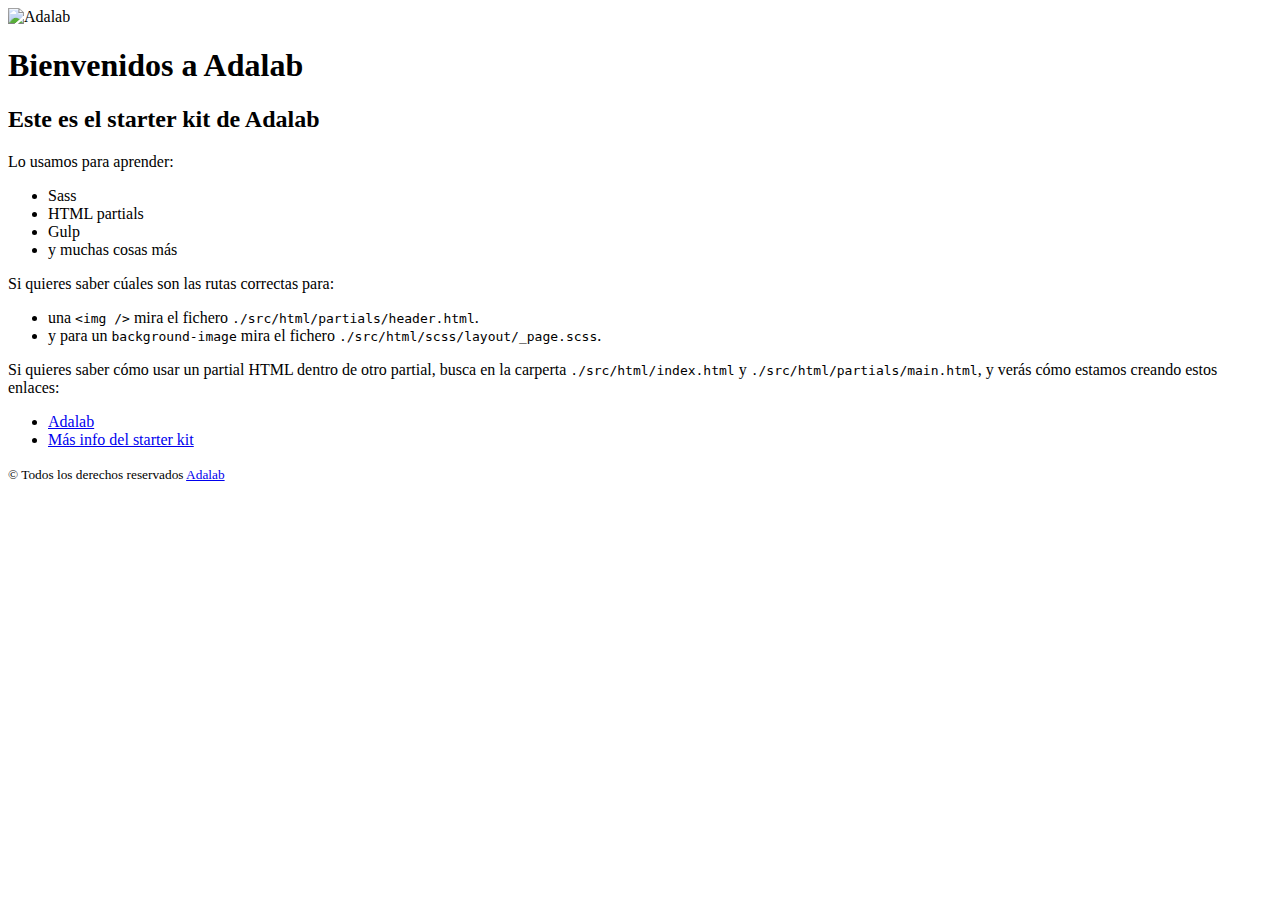
==== docs/index.html @ 9b0efe2e "Initial commit" ====
<!DOCTYPE html>
<html lang="es">
  <head>
    <meta charset="UTF-8" />
    <meta name="viewport" content="width=device-width, initial-scale=1" />
    <title>Adalab Web Starter Kit</title>
    <link href="https://fonts.googleapis.com/css?family=Roboto&display=swap" rel="stylesheet" />
    <link rel="stylesheet" href="./assets/css/main.css" />
    <link rel="icon" href="./assets/images/favicon.png" />
  </head>

  <body>
    <div class="page">
      <header class="page__header">
        <img src="./assets/images/logo-adalab.png" alt="Adalab">
        <h1>Bienvenidos a Adalab</h1>
      </header>

      <main class="page__main">
        <h2>Este es el starter kit de Adalab</h2>
        <p>Lo usamos para aprender:</p>
        <ul class="main__list">
          <li>Sass</li>
          <li>HTML partials</li>
          <li>Gulp</li>
          <li>y muchas cosas más</li>
        </ul>
        <p>Si quieres saber cúales son las rutas correctas para:</p>
        <ul class="main__list">
          <li>
            una <code class="code">&lt;img /&gt;</code> mira el fichero
            <code class="code">./src/html/partials/header.html</code>.
          </li>
          <li>
            y para un <code class="code">background-image</code> mira el fichero
            <code class="code">./src/html/scss/layout/_page.scss</code>.
          </li>
        </ul>
        <p>
          Si quieres saber cómo usar un partial HTML dentro de otro partial, busca en la carperta
          <code class="code">./src/html/index.html</code> y
          <code class="code">./src/html/partials/main.html</code>, y verás cómo estamos creando estos
          enlaces:
        </p>
        <ul class="main__list">
          <li>
            <a class="link__adalab" href="https://adalab.es">Adalab</a>

          </li>
          <li>
            <a class="" href="./more-info.html">Más info del starter kit</a>

          </li>
        </ul>
      </main>

      <footer class="page__footer">
        <small>
          &copy; Todos los derechos reservados
          <a class="link__adalab" href="https://adalab.es">Adalab</a>

        </small>
      </footer>

    </div>
    <script src="./assets/js/main.js"></script>
  </body>
</html>
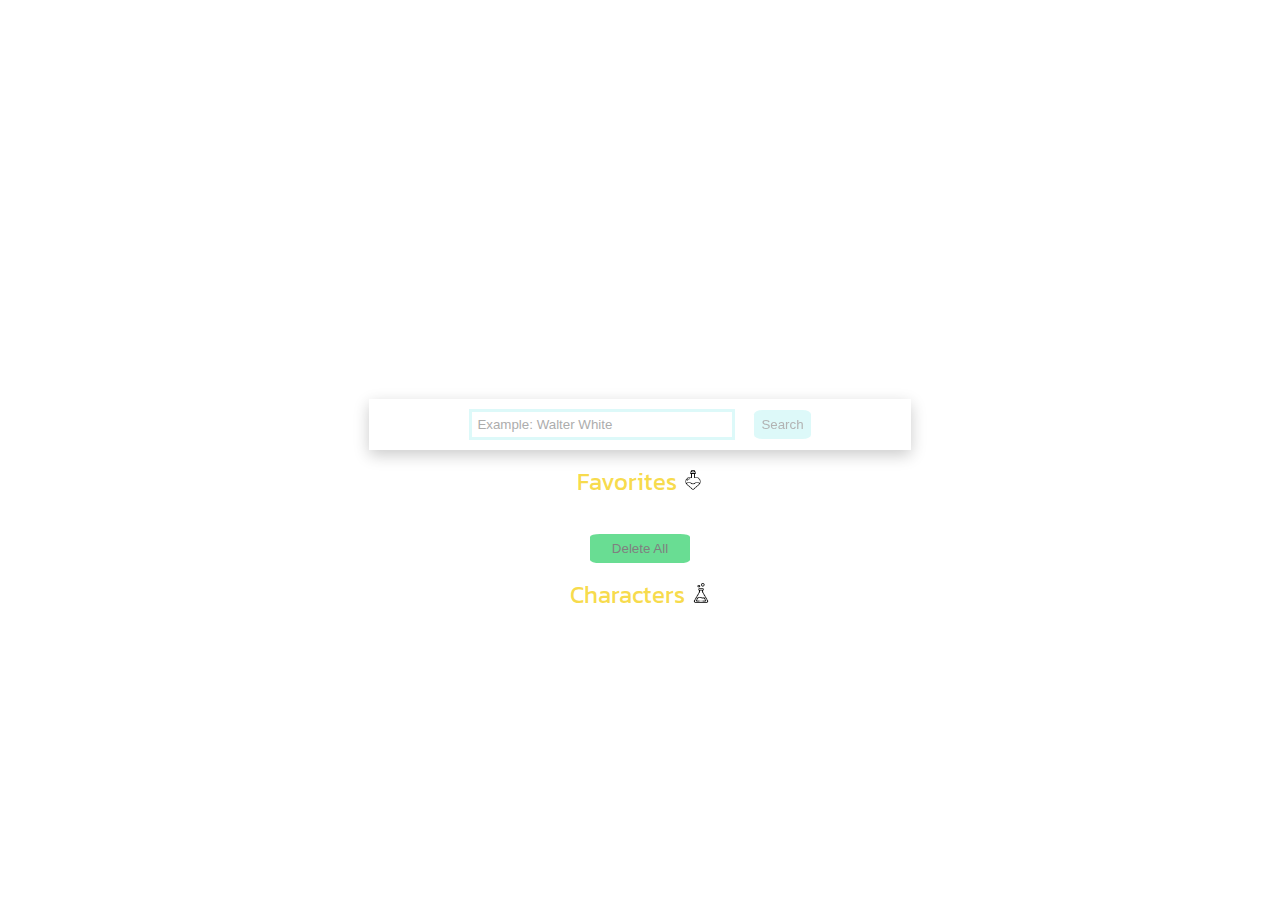
==== commit b4b4bcdc: "add main css" ====
--- a/docs/index.html
+++ b/docs/index.html
@@ -1,68 +1,38 @@
 <!DOCTYPE html>
-<html lang="es">
-  <head>
-    <meta charset="UTF-8" />
-    <meta name="viewport" content="width=device-width, initial-scale=1" />
-    <title>Adalab Web Starter Kit</title>
-    <link href="https://fonts.googleapis.com/css?family=Roboto&display=swap" rel="stylesheet" />
-    <link rel="stylesheet" href="./assets/css/main.css" />
-    <link rel="icon" href="./assets/images/favicon.png" />
-  </head>
+<html lang="en">
+<head>
+    <meta charset="UTF-8">
+    <meta http-equiv="X-UA-Compatible" content="IE=edge">
+    <meta name="viewport" content="width=device-width, initial-scale=1.0">
+    <link rel="preconnect" href="https://fonts.googleapis.com">
+    <link rel="preconnect" href="https://fonts.gstatic.com" crossorigin>
+    <link href="https://fonts.googleapis.com/css2?family=Kanit:wght@400;700&display=swap" rel="stylesheet">
 
-  <body>
-    <div class="page">
-      <header class="page__header">
-        <img src="./assets/images/logo-adalab.png" alt="Adalab">
-        <h1>Bienvenidos a Adalab</h1>
-      </header>
-
-      <main class="page__main">
-        <h2>Este es el starter kit de Adalab</h2>
-        <p>Lo usamos para aprender:</p>
-        <ul class="main__list">
-          <li>Sass</li>
-          <li>HTML partials</li>
-          <li>Gulp</li>
-          <li>y muchas cosas más</li>
-        </ul>
-        <p>Si quieres saber cúales son las rutas correctas para:</p>
-        <ul class="main__list">
-          <li>
-            una <code class="code">&lt;img /&gt;</code> mira el fichero
-            <code class="code">./src/html/partials/header.html</code>.
-          </li>
-          <li>
-            y para un <code class="code">background-image</code> mira el fichero
-            <code class="code">./src/html/scss/layout/_page.scss</code>.
-          </li>
-        </ul>
-        <p>
-          Si quieres saber cómo usar un partial HTML dentro de otro partial, busca en la carperta
-          <code class="code">./src/html/index.html</code> y
-          <code class="code">./src/html/partials/main.html</code>, y verás cómo estamos creando estos
-          enlaces:
-        </p>
-        <ul class="main__list">
-          <li>
-            <a class="link__adalab" href="https://adalab.es">Adalab</a>
-
-          </li>
-          <li>
-            <a class="" href="./more-info.html">Más info del starter kit</a>
-
-          </li>
-        </ul>
-      </main>
-
-      <footer class="page__footer">
-        <small>
-          &copy; Todos los derechos reservados
-          <a class="link__adalab" href="https://adalab.es">Adalab</a>
-
-        </small>
-      </footer>
-
-    </div>
+    <link rel="stylesheet" href="./assets/css/main.css">
+    <title>Evaluación Final Módulo 2 Mireia Maldonado</title>
+</head>
+<body>
+    <header class="header">
+        <section class="header__search">
+            <form action="">
+            <label for="search"></label>
+            <input type="text" name="search" class="header__input js-searchInput" placeholder="Example: Walter White">
+            <button class="js-searchBtn header__btn">Search</button>
+        <section>
+        </form>
+    </header>
+  
+    <main class="js-main">
+        <section class="js-favSection favsCharacters hidden">
+            <h2 class="allCharacters__title">Favorites <img class="allCharacters__title--icon" src="./assets/images/favCharactersIcon.png" alt="chemistry heart shape"></h2>
+            <ul class="js-favCharactersList favsCharacters__list"></ul>
+        </section>
+        <section class="allCharacters">
+            <h2 class="allCharacters__title">Characters <img class="allCharacters__title--icon" src="./assets/images/charactersIcon.png" alt="chemistry"></h2>
+            <ul class="allCharacters__list js-allCharactersList"></ul>
+        </section>
+    </main>
+ 
     <script src="./assets/js/main.js"></script>
-  </body>
-</html>
+</body>
+</html>--- a/docs/assets/css/main.css
+++ b/docs/assets/css/main.css
@@ -0,0 +1 @@
+html,body,div,span,applet,object,iframe,h1,h2,h3,h4,h5,h6,p,blockquote,pre,a,abbr,acronym,address,big,cite,code,del,dfn,em,img,ins,kbd,q,s,samp,small,strike,strong,sub,sup,tt,var,b,u,i,center,dl,dt,dd,ol,ul,li,fieldset,form,label,legend,table,caption,tbody,tfoot,thead,tr,th,td,article,aside,canvas,details,embed,figure,figcaption,footer,header,hgroup,menu,nav,output,ruby,section,summary,time,mark,audio,video{margin:0;padding:0;border:0;font-size:100%;font:inherit;vertical-align:baseline;list-style:none;box-sizing:border-box}article,aside,details,figcaption,figure,footer,header,hgroup,menu,nav,section{display:block}body{line-height:1}ol,ul{list-style:none}blockquote,q{quotes:none}blockquote:before,blockquote:after,q:before,q:after{content:'';content:none}table{border-collapse:collapse;border-spacing:0}.header{background-image:url(../images/header.png);background-size:cover;height:50vh;opacity:0.6;display:flex;flex-direction:column-reverse;align-items:center}.header__search{padding:10px 100px;background-color:white;z-index:1;box-shadow:rgba(0,0,0,0.35) 0px 5px 15px}.header__input{padding:5px;margin-right:15px;width:250px;border:3px solid rgba(91,228,226,0.35)}.header__input:focus{outline:none;border:3px solid rgba(26,234,106,0.722)}.header__btn{background-color:rgba(91,228,226,0.35);color:grey;border-style:none;padding:7px;border-radius:15%}.main{display:grid;grid-template-columns:1fr 3fr}.allCharacters{display:flex;flex-direction:column;align-items:center}.allCharacters__title{margin:20px;color:rgba(246,214,52,0.875);font-size:24px;font-family:"Kanit", sans-serif}.allCharacters__title--icon{width:20px}.allCharacters__list{display:flex;gap:20px;flex-wrap:wrap;justify-content:center}.allCharacters__list--article{box-shadow:rgba(246,214,52,0.875) 2px 2px 9px 3px;display:flex;flex-direction:column;align-items:center;gap:5px;margin-bottom:5px}.allfavs{background-color:pink}.hidden{display:none}.favsCharacters{display:flex;flex-direction:column;align-items:center}.favsCharacters__list{margin-bottom:20px}.favsCharacters__list--article{box-shadow:rgba(182,34,18,0.875) 2px 2px 9px 3px;background-color:rgba(182,34,18,0.875);position:relative;display:flex;flex-direction:column;align-items:center;gap:5px;margin-bottom:5px}.removeFav{position:absolute;right:0;top:0;cursor:pointer;padding:7px;border-radius:60%;background-color:rgba(217,209,209,0.882);font-size:12px;color:white}.resetBtn{width:100px;background-color:rgba(63,212,117,0.78);color:grey;border-style:none;padding:7px;border-radius:10%}
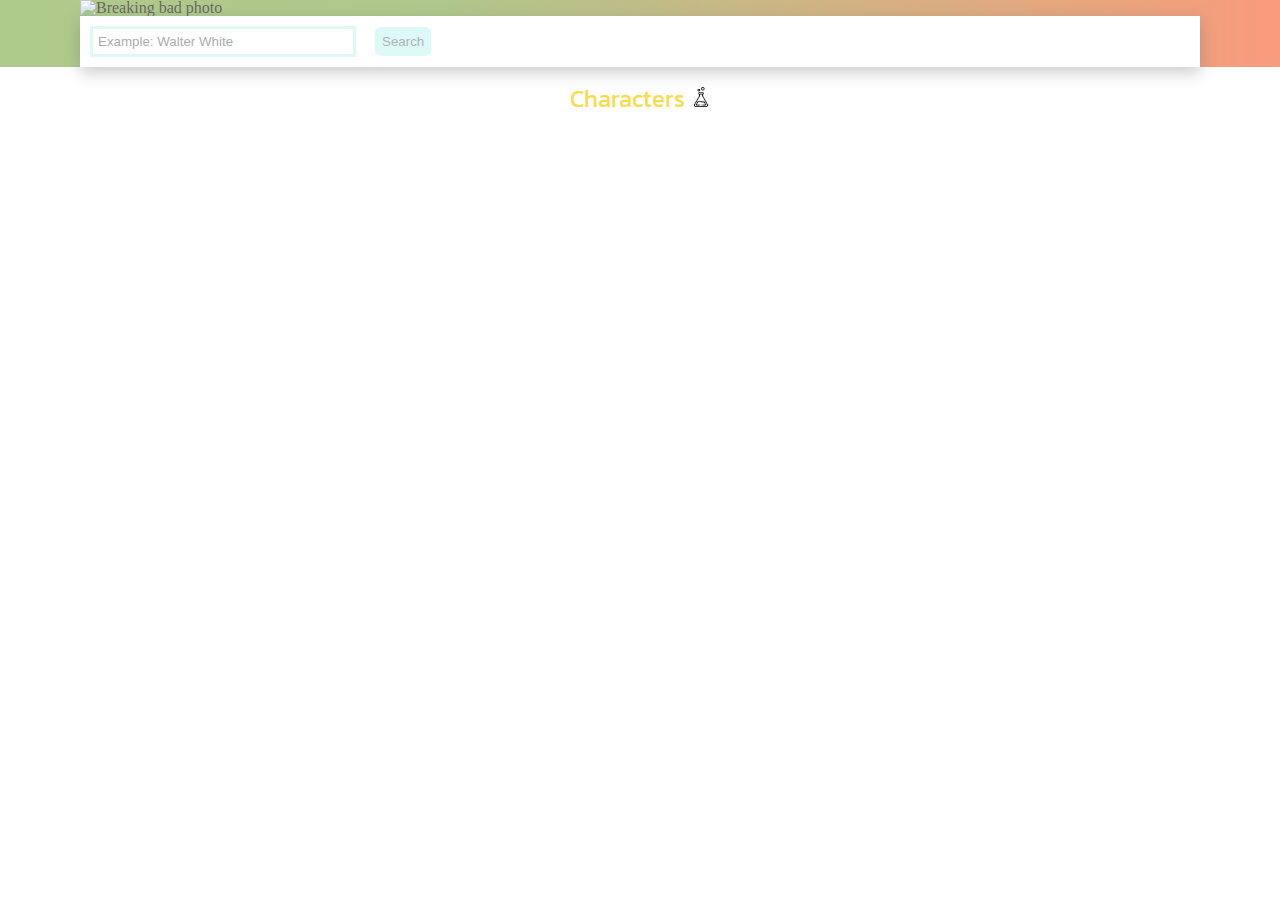
==== commit ba356e00: "Add comments" ====
--- a/docs/index.html
+++ b/docs/index.html
@@ -13,6 +13,7 @@
 </head>
 <body>
     <header class="header">
+        <img class="header__img" src="./assets/images/header.png" alt="Breaking bad photo"/>
         <section class="header__search">
             <form action="">
             <label for="search"></label>
@@ -23,7 +24,7 @@
     </header>
   
     <main class="js-main">
-        <section class="js-favSection favsCharacters hidden">
+        <section class="js-favSection hidden">
             <h2 class="allCharacters__title">Favorites <img class="allCharacters__title--icon" src="./assets/images/favCharactersIcon.png" alt="chemistry heart shape"></h2>
             <ul class="js-favCharactersList favsCharacters__list"></ul>
         </section>
--- a/docs/assets/css/main.css
+++ b/docs/assets/css/main.css
@@ -1 +1 @@
-html,body,div,span,applet,object,iframe,h1,h2,h3,h4,h5,h6,p,blockquote,pre,a,abbr,acronym,address,big,cite,code,del,dfn,em,img,ins,kbd,q,s,samp,small,strike,strong,sub,sup,tt,var,b,u,i,center,dl,dt,dd,ol,ul,li,fieldset,form,label,legend,table,caption,tbody,tfoot,thead,tr,th,td,article,aside,canvas,details,embed,figure,figcaption,footer,header,hgroup,menu,nav,output,ruby,section,summary,time,mark,audio,video{margin:0;padding:0;border:0;font-size:100%;font:inherit;vertical-align:baseline;list-style:none;box-sizing:border-box}article,aside,details,figcaption,figure,footer,header,hgroup,menu,nav,section{display:block}body{line-height:1}ol,ul{list-style:none}blockquote,q{quotes:none}blockquote:before,blockquote:after,q:before,q:after{content:'';content:none}table{border-collapse:collapse;border-spacing:0}.header{background-image:url(../images/header.png);background-size:cover;height:50vh;opacity:0.6;display:flex;flex-direction:column-reverse;align-items:center}.header__search{padding:10px 100px;background-color:white;z-index:1;box-shadow:rgba(0,0,0,0.35) 0px 5px 15px}.header__input{padding:5px;margin-right:15px;width:250px;border:3px solid rgba(91,228,226,0.35)}.header__input:focus{outline:none;border:3px solid rgba(26,234,106,0.722)}.header__btn{background-color:rgba(91,228,226,0.35);color:grey;border-style:none;padding:7px;border-radius:15%}.main{display:grid;grid-template-columns:1fr 3fr}.allCharacters{display:flex;flex-direction:column;align-items:center}.allCharacters__title{margin:20px;color:rgba(246,214,52,0.875);font-size:24px;font-family:"Kanit", sans-serif}.allCharacters__title--icon{width:20px}.allCharacters__list{display:flex;gap:20px;flex-wrap:wrap;justify-content:center}.allCharacters__list--article{box-shadow:rgba(246,214,52,0.875) 2px 2px 9px 3px;display:flex;flex-direction:column;align-items:center;gap:5px;margin-bottom:5px}.allfavs{background-color:pink}.hidden{display:none}.favsCharacters{display:flex;flex-direction:column;align-items:center}.favsCharacters__list{margin-bottom:20px}.favsCharacters__list--article{box-shadow:rgba(182,34,18,0.875) 2px 2px 9px 3px;background-color:rgba(182,34,18,0.875);position:relative;display:flex;flex-direction:column;align-items:center;gap:5px;margin-bottom:5px}.removeFav{position:absolute;right:0;top:0;cursor:pointer;padding:7px;border-radius:60%;background-color:rgba(217,209,209,0.882);font-size:12px;color:white}.resetBtn{width:100px;background-color:rgba(63,212,117,0.78);color:grey;border-style:none;padding:7px;border-radius:10%}
+html,body,div,span,applet,object,iframe,h1,h2,h3,h4,h5,h6,p,blockquote,pre,a,abbr,acronym,address,big,cite,code,del,dfn,em,img,ins,kbd,q,s,samp,small,strike,strong,sub,sup,tt,var,b,u,i,center,dl,dt,dd,ol,ul,li,fieldset,form,label,legend,table,caption,tbody,tfoot,thead,tr,th,td,article,aside,canvas,details,embed,figure,figcaption,footer,header,hgroup,menu,nav,output,ruby,section,summary,time,mark,audio,video{margin:0;padding:0;border:0;font-size:100%;font:inherit;vertical-align:baseline;list-style:none;box-sizing:border-box}article,aside,details,figcaption,figure,footer,header,hgroup,menu,nav,section{display:block}body{line-height:1}ol,ul{list-style:none}blockquote,q{quotes:none}blockquote:before,blockquote:after,q:before,q:after{content:"";content:none}table{border-collapse:collapse;border-spacing:0}.header{opacity:0.6;display:flex;flex-direction:column;align-items:center;background:#7aa73d;background:linear-gradient(90deg, #7aa73d 0%, #7ca43f 35%, #f55925 100%)}.header__img{height:auto;width:25rem}.header__search{width:25rem;padding:10px;background-color:white;z-index:1;box-shadow:rgba(0,0,0,0.35) 0px 5px 15px}.header__input{padding:5px;margin-right:15px;width:250px;border:3px solid rgba(91,228,226,0.35)}.header__input:focus{outline:none;border:3px solid rgba(26,234,106,0.722)}.header__btn{background-color:rgba(91,228,226,0.35);color:grey;border-style:none;padding:7px;border-radius:15%}@media all and (min-width: 768px){.header__img{width:48rem}.header__search{width:48rem}}@media all and (min-width: 1200px){.header__img{width:70rem}.header__search{width:70rem}}.main{width:100%;display:grid;grid-template-columns:1.5fr 2fr;margin-left:20px;margin-right:20px}.allCharacters{display:flex;flex-direction:column;align-items:center}.allCharacters__title{margin-top:20px;margin-bottom:20px;color:rgba(246,214,52,0.875);font-size:24px;font-family:"Kanit", sans-serif}.allCharacters__title--icon{width:20px}.allCharacters__list{display:flex;gap:20px;flex-wrap:wrap;justify-content:center}.allCharacters__list--article{box-shadow:rgba(246,214,52,0.875) 2px 2px 9px 3px;display:flex;flex-direction:column;align-items:center;gap:5px;margin-bottom:5px}.hidden{display:none}.favsCharacters{display:flex;flex-direction:column;align-items:center}.favsCharacters__list{margin-bottom:20px;display:flex;gap:20px}.favsCharacters__list--article{box-shadow:rgba(182,34,18,0.875) 2px 2px 9px 3px;background-color:rgba(182,34,18,0.875);position:relative;display:flex;flex-direction:column;align-items:center;gap:5px;margin-bottom:5px}.favsCharacters__list--articleBtn{box-shadow:rgba(182,34,18,0.875) 2px 2px 9px 3px;background-color:rgba(182,34,18,0.875);position:relative;display:flex;flex-direction:column;align-items:center;gap:5px;margin-bottom:5px}.removeFav{position:absolute;right:0;top:0;cursor:pointer;padding:7px;border-radius:60%;background-color:rgba(217,209,209,0.882);font-size:12px;color:white}.resetBtn{width:100px;background-color:rgba(63,212,117,0.78);color:grey;border-style:none;padding:7px;border-radius:10%}
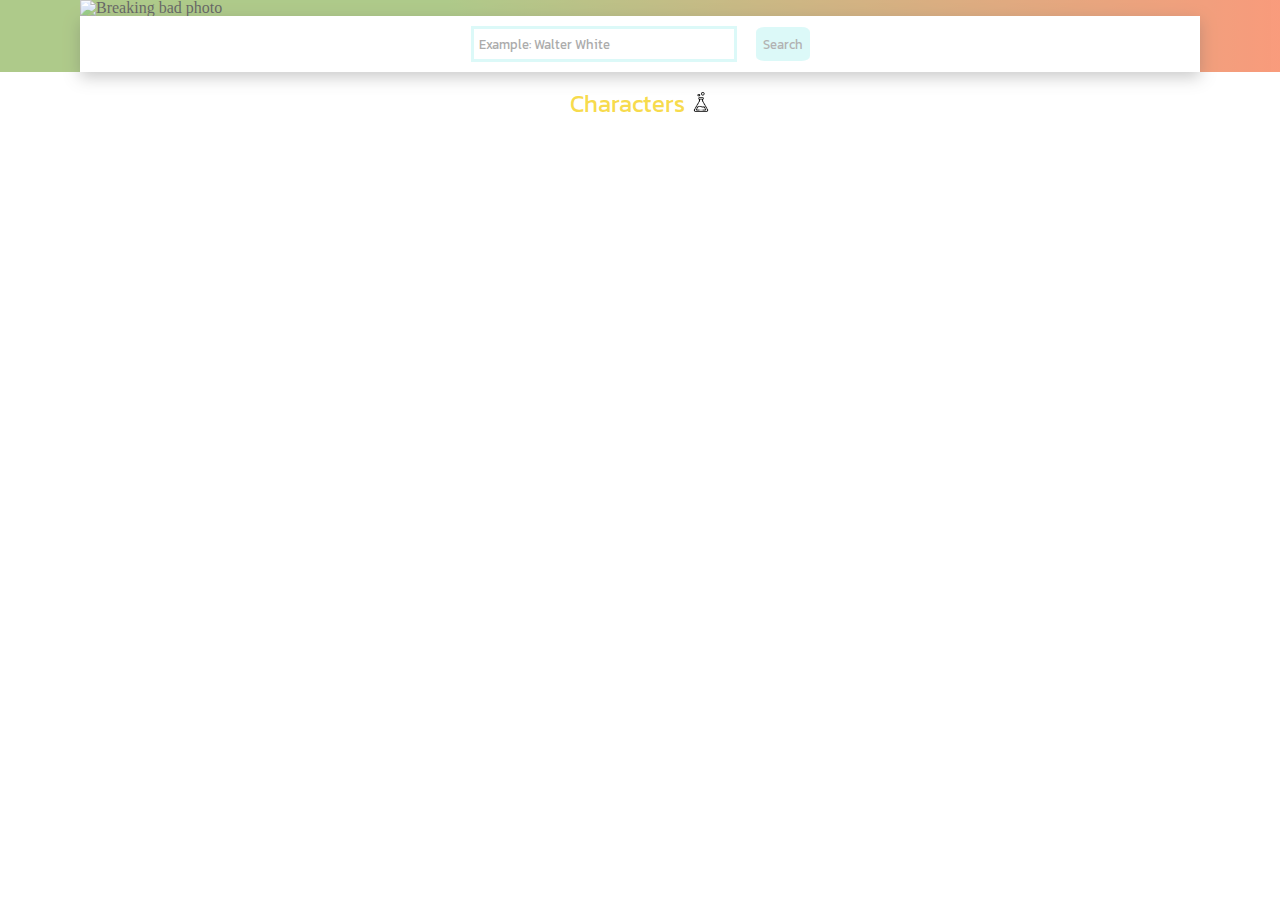
==== commit 06b309e0: "Add hover in buttons" ====
--- a/docs/index.html
+++ b/docs/index.html
@@ -6,6 +6,7 @@
     <meta name="viewport" content="width=device-width, initial-scale=1.0">
     <link rel="preconnect" href="https://fonts.googleapis.com">
     <link rel="preconnect" href="https://fonts.gstatic.com" crossorigin>
+    <link rel="icon" type="image/png" href="./assets/images/favicon.png"/>
     <link href="https://fonts.googleapis.com/css2?family=Kanit:wght@400;700&display=swap" rel="stylesheet">
 
     <link rel="stylesheet" href="./assets/css/main.css">
--- a/docs/assets/css/main.css
+++ b/docs/assets/css/main.css
@@ -1 +1 @@
-html,body,div,span,applet,object,iframe,h1,h2,h3,h4,h5,h6,p,blockquote,pre,a,abbr,acronym,address,big,cite,code,del,dfn,em,img,ins,kbd,q,s,samp,small,strike,strong,sub,sup,tt,var,b,u,i,center,dl,dt,dd,ol,ul,li,fieldset,form,label,legend,table,caption,tbody,tfoot,thead,tr,th,td,article,aside,canvas,details,embed,figure,figcaption,footer,header,hgroup,menu,nav,output,ruby,section,summary,time,mark,audio,video{margin:0;padding:0;border:0;font-size:100%;font:inherit;vertical-align:baseline;list-style:none;box-sizing:border-box}article,aside,details,figcaption,figure,footer,header,hgroup,menu,nav,section{display:block}body{line-height:1}ol,ul{list-style:none}blockquote,q{quotes:none}blockquote:before,blockquote:after,q:before,q:after{content:"";content:none}table{border-collapse:collapse;border-spacing:0}.header{opacity:0.6;display:flex;flex-direction:column;align-items:center;background:#7aa73d;background:linear-gradient(90deg, #7aa73d 0%, #7ca43f 35%, #f55925 100%)}.header__img{height:auto;width:25rem}.header__search{width:25rem;padding:10px;background-color:white;z-index:1;box-shadow:rgba(0,0,0,0.35) 0px 5px 15px}.header__input{padding:5px;margin-right:15px;width:250px;border:3px solid rgba(91,228,226,0.35)}.header__input:focus{outline:none;border:3px solid rgba(26,234,106,0.722)}.header__btn{background-color:rgba(91,228,226,0.35);color:grey;border-style:none;padding:7px;border-radius:15%}@media all and (min-width: 768px){.header__img{width:48rem}.header__search{width:48rem}}@media all and (min-width: 1200px){.header__img{width:70rem}.header__search{width:70rem}}.main{width:100%;display:grid;grid-template-columns:1.5fr 2fr;margin-left:20px;margin-right:20px}.allCharacters{display:flex;flex-direction:column;align-items:center}.allCharacters__title{margin-top:20px;margin-bottom:20px;color:rgba(246,214,52,0.875);font-size:24px;font-family:"Kanit", sans-serif}.allCharacters__title--icon{width:20px}.allCharacters__list{display:flex;gap:20px;flex-wrap:wrap;justify-content:center}.allCharacters__list--article{box-shadow:rgba(246,214,52,0.875) 2px 2px 9px 3px;display:flex;flex-direction:column;align-items:center;gap:5px;margin-bottom:5px}.hidden{display:none}.favsCharacters{display:flex;flex-direction:column;align-items:center}.favsCharacters__list{margin-bottom:20px;display:flex;gap:20px}.favsCharacters__list--article{box-shadow:rgba(182,34,18,0.875) 2px 2px 9px 3px;background-color:rgba(182,34,18,0.875);position:relative;display:flex;flex-direction:column;align-items:center;gap:5px;margin-bottom:5px}.favsCharacters__list--articleBtn{box-shadow:rgba(182,34,18,0.875) 2px 2px 9px 3px;background-color:rgba(182,34,18,0.875);position:relative;display:flex;flex-direction:column;align-items:center;gap:5px;margin-bottom:5px}.removeFav{position:absolute;right:0;top:0;cursor:pointer;padding:7px;border-radius:60%;background-color:rgba(217,209,209,0.882);font-size:12px;color:white}.resetBtn{width:100px;background-color:rgba(63,212,117,0.78);color:grey;border-style:none;padding:7px;border-radius:10%}
+html,body,div,span,applet,object,iframe,h1,h2,h3,h4,h5,h6,p,blockquote,pre,a,abbr,acronym,address,big,cite,code,del,dfn,em,img,ins,kbd,q,s,samp,small,strike,strong,sub,sup,tt,var,b,u,i,center,dl,dt,dd,ol,ul,li,fieldset,form,label,legend,table,caption,tbody,tfoot,thead,tr,th,td,article,aside,canvas,details,embed,figure,figcaption,footer,header,hgroup,menu,nav,output,ruby,section,summary,time,mark,audio,video{margin:0;padding:0;border:0;font-size:100%;font:inherit;vertical-align:baseline;list-style:none;box-sizing:border-box}article,aside,details,figcaption,figure,footer,header,hgroup,menu,nav,section{display:block}body{line-height:1}ol,ul{list-style:none}blockquote,q{quotes:none}blockquote:before,blockquote:after,q:before,q:after{content:"";content:none}table{border-collapse:collapse;border-spacing:0}.header{opacity:0.6;display:flex;flex-direction:column;align-items:center;background:linear-gradient(90deg, #7aa73d 0%, #7aa73d 35%, #f55925 100%)}.header__img{height:auto;width:25rem}.header__search{width:25rem;padding:10px;background-color:white;z-index:1;box-shadow:rgba(0,0,0,0.35) 0px 5px 15px;text-align:center}.header__input{padding:5px;margin-right:15px;width:250px;border:3px solid rgba(91,228,226,0.35);font-family:"Kanit",sans-serif}.header__input:focus{outline:none;border:3px solid #7aa73d}.header__btn{background-color:rgba(91,228,226,0.35);color:grey;border-style:none;padding:7px;border-radius:15%;cursor:pointer;font-family:"Kanit",sans-serif;transition:transform 1s}.header__btn:hover{background-color:rgba(75,155,154,0.825);color:white;transform:scale(1.2)}@media all and (min-width: 768px){.header__img{width:48rem}.header__search{width:48rem}}@media all and (min-width: 1200px){.header__img{width:70rem}.header__search{width:70rem}}.main{width:100%;display:grid;grid-template-columns:1.5fr 2fr;margin-left:20px;margin-right:20px;font-family:"Kanit",sans-serif}.allCharacters{display:flex;flex-direction:column;align-items:center}.allCharacters__title{margin-top:20px;margin-bottom:20px;color:rgba(246,214,52,0.875);font-size:24px;font-family:"Kanit",sans-serif}.allCharacters__title--icon{width:20px}.allCharacters__list{display:flex;gap:20px;flex-wrap:wrap;justify-content:center}.allCharacters__list--article{box-shadow:rgba(83,200,250,0.875) 0px 0.0625em 0.0625em,rgba(83,200,250,0.875) 0px 0.125em 0.5em,rgba(83,200,250,0.875) 0px 0px 0px 1px inset;border:2px solid rgba(83,200,250,0.875);display:flex;flex-direction:column;align-items:center;gap:5px;margin-bottom:5px;padding:10px;width:150px;cursor:pointer}.hidden{display:none}.favsCharacters{display:flex;flex-direction:column;align-items:center}.favsCharacters__list{margin-bottom:20px;display:flex;gap:20px}.favsCharacters__list--article{background-color:rgba(182,34,18,0.875);box-shadow:rgba(182,34,18,0.875) 0px 0.0625em 0.0625em,rgba(182,34,18,0.875) 0px 0.125em 0.5em,rgba(182,34,18,0.875) 0px 0px 0px 1px inset;border:2px solid rgba(182,34,18,0.875);position:relative;display:flex;flex-direction:column;align-items:center;gap:5px;margin-bottom:5px;width:150px;padding:10px;cursor:pointer}.favsCharacters__list--articleBtn{background-color:rgba(182,34,18,0.875);box-shadow:rgba(182,34,18,0.875) 0px 0.0625em 0.0625em,rgba(182,34,18,0.875) 0px 0.125em 0.5em,rgba(182,34,18,0.875) 0px 0px 0px 1px inset;border:2px solid rgba(182,34,18,0.875);position:relative;display:flex;flex-direction:column;align-items:center;gap:5px;margin-bottom:5px;width:150px;padding:10px;cursor:pointer}.favsCharacters__reset{width:100px;background-color:#7aa73d;color:white;border-style:none;padding:7px;border-radius:10%;cursor:pointer;font-family:"Kanit",sans-serif}.favsCharacters__reset:hover{background-color:#bef07a;color:white;transform:scale(1.2)}.removeFav{position:absolute;right:0;top:0;cursor:pointer;padding:7px;border-radius:60%;background-color:rgba(217,209,209,0.882);font-size:12px;color:white}
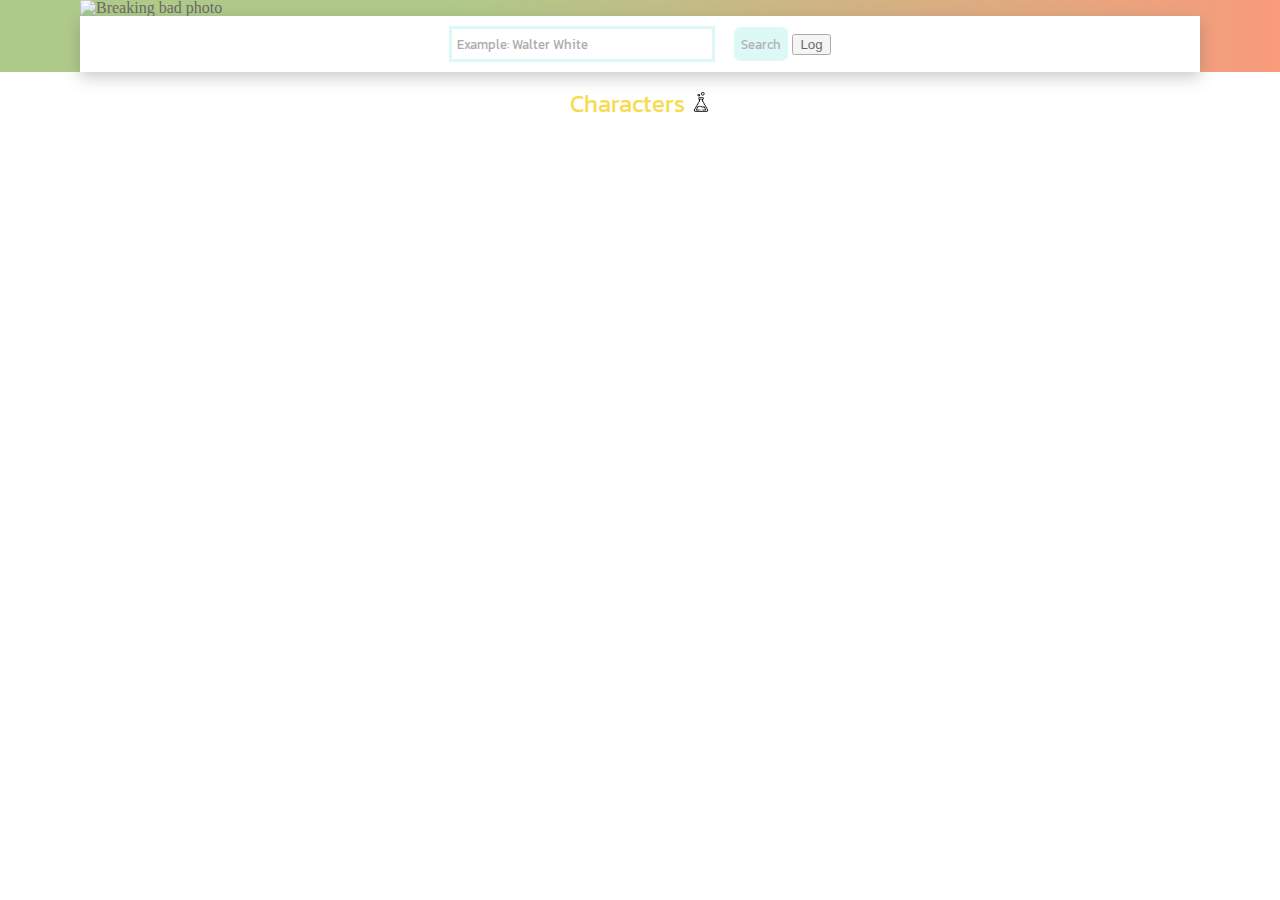
==== commit f9a29776: "Run docs" ====
--- a/docs/index.html
+++ b/docs/index.html
@@ -20,6 +20,7 @@
             <label for="search"></label>
             <input type="text" name="search" class="header__input js-searchInput" placeholder="Example: Walter White">
             <button class="js-searchBtn header__btn">Search</button>
+            <button class="js-LogBtn">Log</button>
         <section>
         </form>
     </header>
